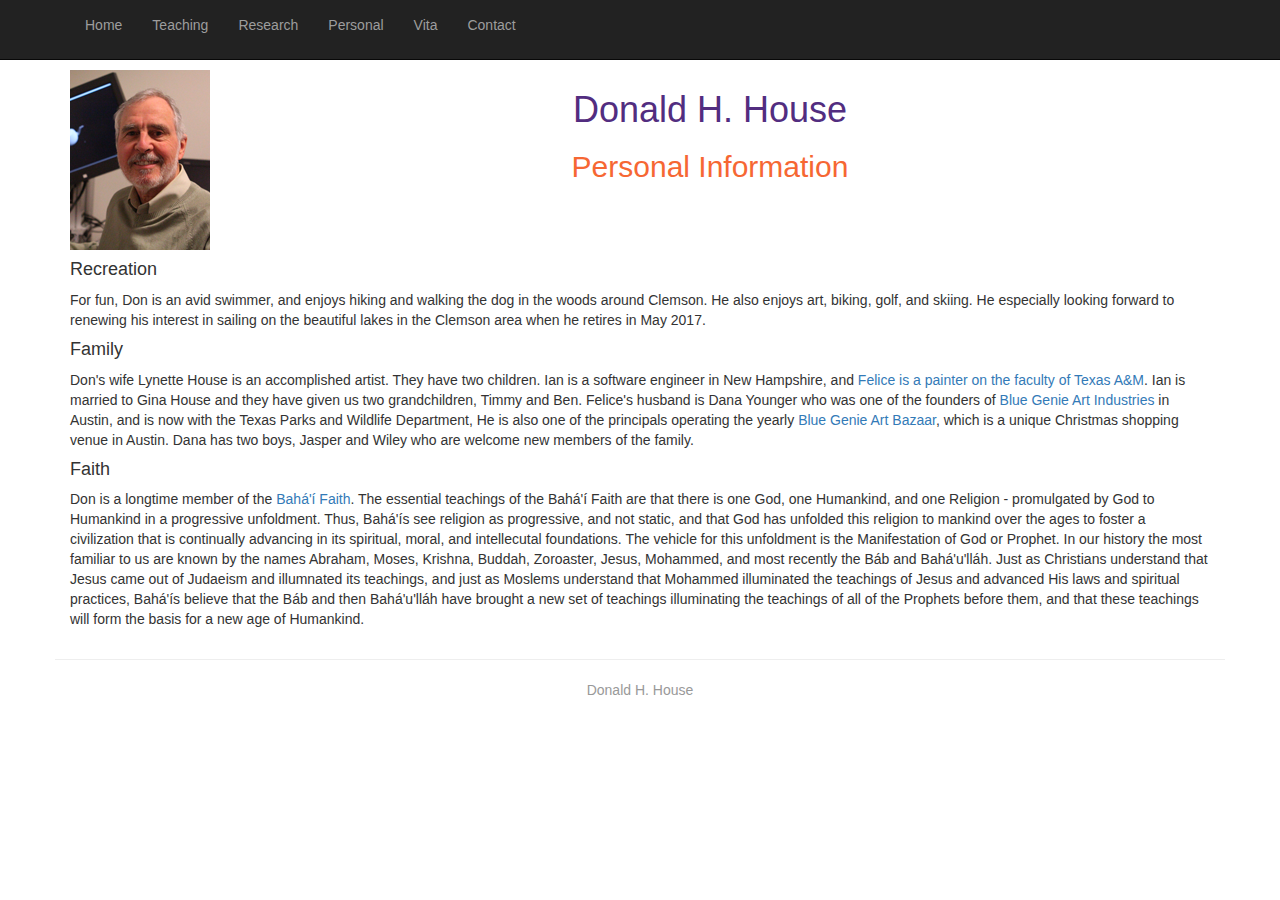
==== personal.html @ 59d38c4b "Initial website from Clemson" ====
<!DOCTYPE html>
<html lang="en">
  <head>
    <meta http-equiv="content-type" content="text/html; charset=UTF-8">
    <meta charset="utf-8">
    <meta http-equiv="X-UA-Compatible" content="IE=edge">
    <meta name="viewport" content="width=device-width, initial-scale=1">
    <meta name="description" content="">
    <meta name="author" content="">
    <title>Donald H. House, Personal</title>
    <!-- Bootstrap Core CSS -->
    <link href="css/bootstrap.min.css" rel="stylesheet">
    <link href="https://fonts.googleapis.com/css?family=Raleway"
      rel="stylesheet" type="text/css">
    <!-- Custom CSS -->
    <style>
    body {
        padding-top: 70px;
        /* Required padding for .navbar-fixed-top. Remove if using .navbar-static-top. Change if height of navigation changes. */
    }
	
	
    </style>
    <!-- HTML5 Shim and Respond.js IE8 support of HTML5 elements and media queries -->
    <!-- WARNING: Respond.js doesn't work if you view the page via file:// -->
    <!--[if lt IE 9]>
        <script src="https://oss.maxcdn.com/libs/html5shiv/3.7.0/html5shiv.js"></script>
        <script src="https://oss.maxcdn.com/libs/respond.js/1.4.2/respond.min.js"></script>
    <![endif]-->
  </head>
  <body>
    <!-- Navigation -->
    <nav class="navbar navbar-inverse navbar-fixed-top"
      role="navigation">
      <div class="container">
        <!-- Brand and toggle get grouped for better mobile display -->
        <div class="navbar-header"> <button type="button"
            class="navbar-toggle" data-toggle="collapse"
            data-target="#bs-example-navbar-collapse-1"> <span
              class="sr-only">Toggle navigation</span> <span
              class="icon-bar"></span> <span class="icon-bar"></span> <span
              class="icon-bar"></span> </button> </div>
        <!-- Collect the nav links, forms, and other content for toggling -->
        <div class="collapse navbar-collapse"
          id="bs-example-navbar-collapse-1">
          <ul class="nav navbar-nav">
            <li> <a href="index.html">Home</a> </li>
            <li> <a href="teaching.html">Teaching</a> </li>
            <li> <a href="research.html">Research</a> </li>
            <li> <a href="personal.html">Personal</a> </li>
            <li> <a href="vita.html" target="_blank">Vita</a> </li>
            <li> <a href="mailto:dhouse@clemson.edu">Contact</a> </li>
          </ul>
        </div>
        <!-- /.navbar-collapse --> </div>
      <!-- /.container --> </nav>
    <!-- Page Content -->
    <div class="container">
      <div class="row">
        <div class="col-lg-12 text-center">
          <img
            src="images/house.png" style="padding:0 0 0 0;
            float:left; ">
          <h1 style="font-family:'Raleway-bold', sans-serif; color:#522D80;">Donald H. House</h1>
          <p class="lead"><h2 style="font-family:'Raleway-bold', sans-serif; color:#F66733;">Personal Information</h2></p>
        </div>
      </div>
      <!-- /.row -->

      <div class="row">
        <div class="col-lg-12">
          <h4>Recreation</h4>
          <p style="vertical-align:top; margin-top:10px; ">
          For fun, Don is an avid swimmer, and enjoys hiking and walking the dog in the woods around
          Clemson. He also enjoys art, biking, golf, and skiing. He especially looking forward to
          renewing his interest in sailing on the beautiful lakes in the Clemson area when he retires
          in May 2017.
          </p>
          <h4>Family</h4>
          <p>
            Don's wife Lynette House is an accomplished artist. They have two children.
            Ian is a software engineer in New Hampshire, and
            <a href="http://felicehouse.com" target="_blank">Felice is a painter
            on the faculty of Texas A&amp;M</a>.
            Ian is married to Gina House and they have given us two grandchildren, Timmy and Ben.
            Felice's husband is Dana Younger who was one of the founders of
            <a href="http://bluegenieart.com" target = "_blank">Blue Genie Art Industries</a>
            in Austin, and is now with the Texas Parks and Wildlife Department,
            He is also one of the principals operating the yearly
            <a href="http://bluegenieartbazaar.com" target = "_blank">Blue Genie Art Bazaar</a>,
            which is a unique Christmas shopping venue in Austin.
            Dana has two boys, Jasper and Wiley who are welcome new members of the family.
          </p>
          <h4>Faith</h4>
          <p>
          Don is a longtime member of the
          <a href="http://www.bahai.org/" target="_blank">Bah&aacute;'&iacute; Faith</a>.
          The essential teachings of
          the Bah&aacute;'&iacute; Faith are that there is one God, one Humankind, and one
          Religion - promulgated by God to Humankind in a progressive unfoldment. Thus, Bah&aacute;'&iacute;s
          see religion as progressive, and not static, and that God has unfolded this religion to
          mankind over the ages to foster a civilization that is continually advancing in its
          spiritual, moral, and intellecutal foundations. The vehicle for this unfoldment is the
          Manifestation of God or Prophet. In our history the most familiar to us are known by
          the names Abraham, Moses,
          Krishna, Buddah, Zoroaster, Jesus, Mohammed, and most recently
          the B&aacute;b and Bah&aacute;'u'll&aacute;h.
          Just as Christians
          understand that Jesus came out of Judaeism and illumnated its teachings, and just as
          Moslems understand that Mohammed illuminated the teachings of Jesus and advanced His
          laws and spiritual practices, Bah&aacute;'&iacute;s
          believe that the B&aacute;b and then Bah&aacute;'u'll&aacute;h have brought a new set of
          teachings illuminating the teachings of all of the Prophets before them, and that these
          teachings will form the basis for a new age of Humankind.
          </p>
        </div>
      </div>

      <div class="row">
        <hr>
        <p style="color:#999999;" align="center">Donald H. House</p>
      </div>
    </div>
    <!-- /.container -->
    <!-- jQuery Version 1.11.1 -->
    <script src="js/jquery.js"></script>
    <!-- Bootstrap Core JavaScript -->
    <script src="js/bootstrap.min.js"></script>
  </body>
</html>
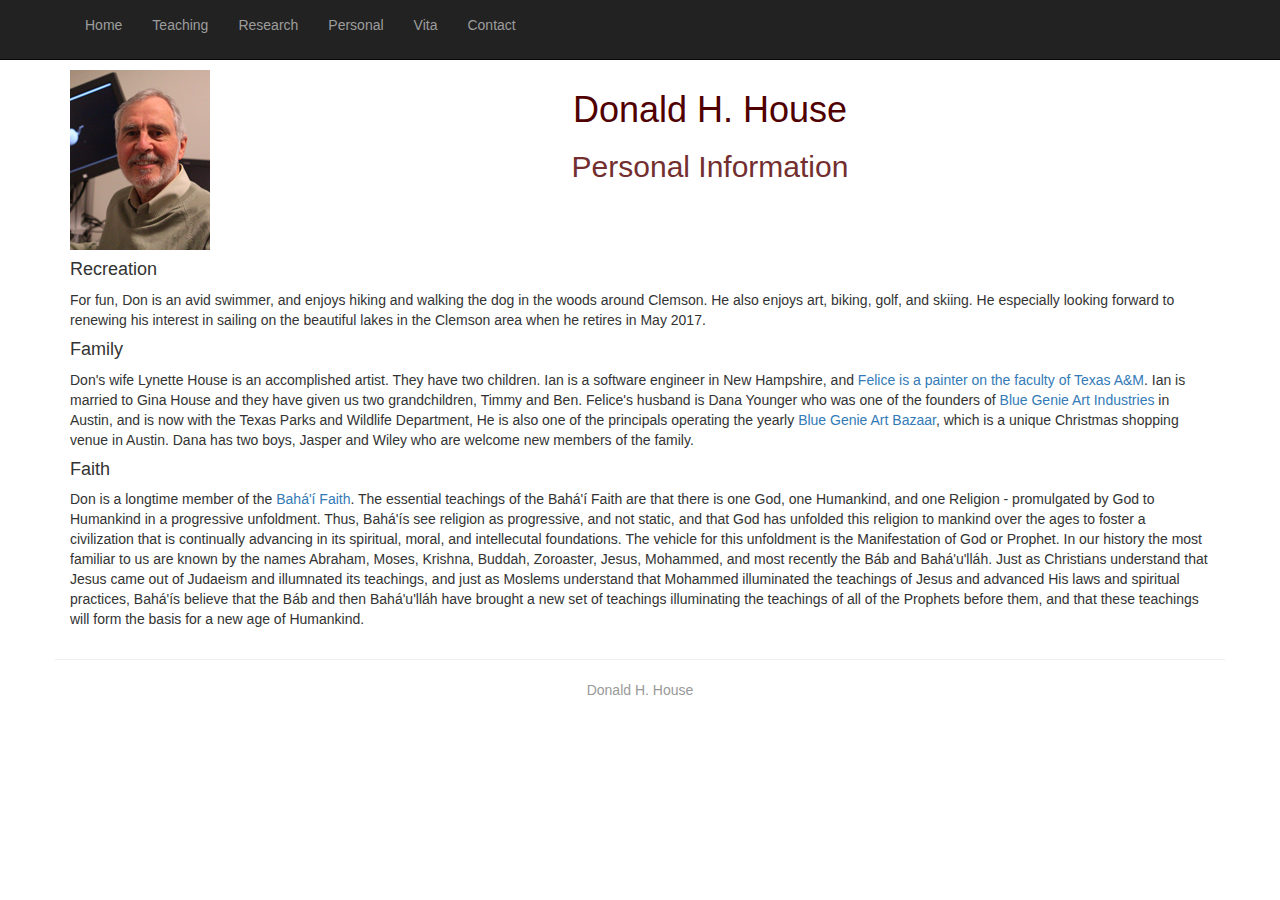
==== commit 7b26ed1a: "Fixing colors on other main pages" ====
--- a/personal.html
+++ b/personal.html
@@ -18,7 +18,6 @@
         padding-top: 70px;
         /* Required padding for .navbar-fixed-top. Remove if using .navbar-static-top. Change if height of navigation changes. */
     }
-	
 	
     </style>
     <!-- HTML5 Shim and Respond.js IE8 support of HTML5 elements and media queries -->
@@ -61,8 +60,8 @@
           <img
             src="images/house.png" style="padding:0 0 0 0;
             float:left; ">
-          <h1 style="font-family:'Raleway-bold', sans-serif; color:#522D80;">Donald H. House</h1>
-          <p class="lead"><h2 style="font-family:'Raleway-bold', sans-serif; color:#F66733;">Personal Information</h2></p>
+          <h1 style="font-family:'Raleway-bold', sans-serif; color:#500000;">Donald H. House</h1>
+          <p class="lead"><h2 style="font-family:'Raleway-bold', sans-serif; color:#732f2f;">Personal Information</h2></p>
         </div>
       </div>
       <!-- /.row -->
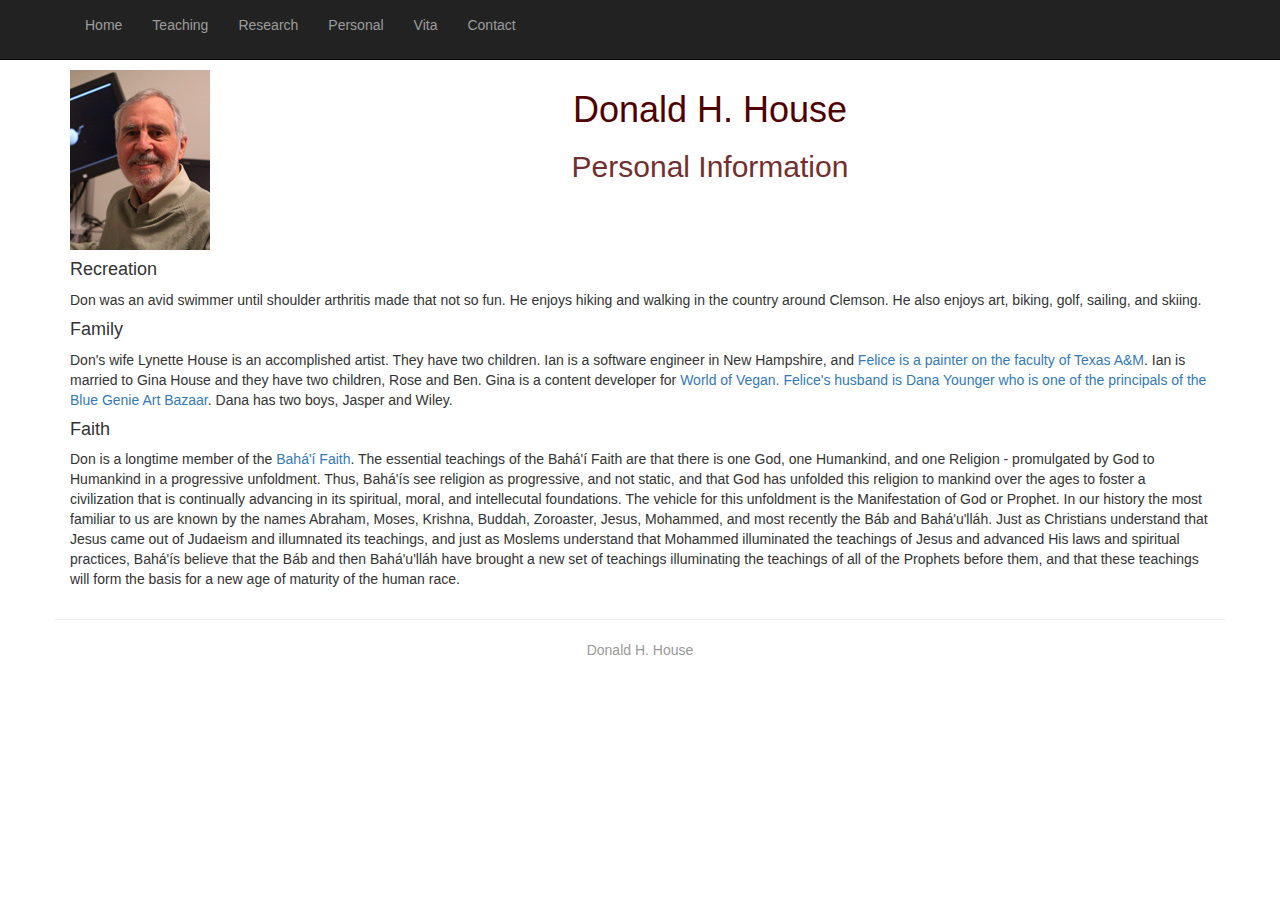
==== commit 6c0edddd: "Updated personal information" ====
--- a/personal.html
+++ b/personal.html
@@ -70,10 +70,8 @@
         <div class="col-lg-12">
           <h4>Recreation</h4>
           <p style="vertical-align:top; margin-top:10px; ">
-          For fun, Don is an avid swimmer, and enjoys hiking and walking the dog in the woods around
-          Clemson. He also enjoys art, biking, golf, and skiing. He especially looking forward to
-          renewing his interest in sailing on the beautiful lakes in the Clemson area when he retires
-          in May 2017.
+          Don was an avid swimmer until shoulder arthritis made that not so fun. He enjoys hiking and walking in the country around
+          Clemson. He also enjoys art, biking, golf, sailing, and skiing.
           </p>
           <h4>Family</h4>
           <p>
@@ -81,14 +79,11 @@
             Ian is a software engineer in New Hampshire, and
             <a href="http://felicehouse.com" target="_blank">Felice is a painter
             on the faculty of Texas A&amp;M</a>.
-            Ian is married to Gina House and they have given us two grandchildren, Timmy and Ben.
-            Felice's husband is Dana Younger who was one of the founders of
-            <a href="http://bluegenieart.com" target = "_blank">Blue Genie Art Industries</a>
-            in Austin, and is now with the Texas Parks and Wildlife Department,
-            He is also one of the principals operating the yearly
-            <a href="http://bluegenieartbazaar.com" target = "_blank">Blue Genie Art Bazaar</a>,
-            which is a unique Christmas shopping venue in Austin.
-            Dana has two boys, Jasper and Wiley who are welcome new members of the family.
+            Ian is married to Gina House and they have two children, Rose and Ben.
+            Gina is a content developer for <a href="http://worldofvegan.com" target="_blank">World of Vegan.
+            Felice's husband is Dana Younger who is one of the principals of the
+            <a href="http://bluegenieartbazaar.com" target = "_blank">Blue Genie Art Bazaar</a>.
+            Dana has two boys, Jasper and Wiley.
           </p>
           <h4>Faith</h4>
           <p>
@@ -110,7 +105,7 @@
           laws and spiritual practices, Bah&aacute;'&iacute;s
           believe that the B&aacute;b and then Bah&aacute;'u'll&aacute;h have brought a new set of
           teachings illuminating the teachings of all of the Prophets before them, and that these
-          teachings will form the basis for a new age of Humankind.
+          teachings will form the basis for a new age of maturity of the human race.
           </p>
         </div>
       </div>
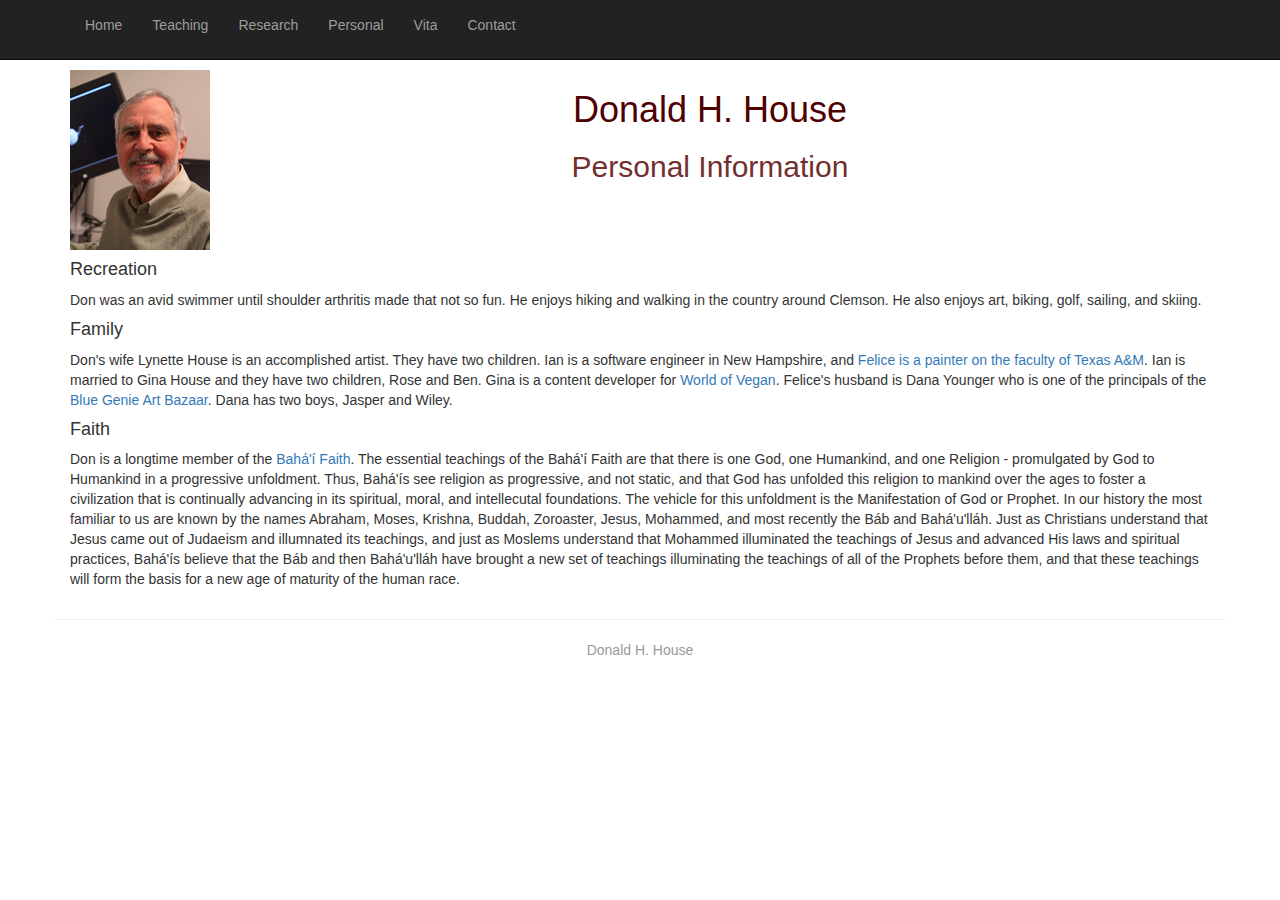
==== commit ded77fbd: "fix hyperlink in personal" ====
--- a/personal.html
+++ b/personal.html
@@ -80,7 +80,7 @@
             <a href="http://felicehouse.com" target="_blank">Felice is a painter
             on the faculty of Texas A&amp;M</a>.
             Ian is married to Gina House and they have two children, Rose and Ben.
-            Gina is a content developer for <a href="http://worldofvegan.com" target="_blank">World of Vegan.
+            Gina is a content developer for <a href="http://worldofvegan.com" target="_blank">World of Vegan</a>.
             Felice's husband is Dana Younger who is one of the principals of the
             <a href="http://bluegenieartbazaar.com" target = "_blank">Blue Genie Art Bazaar</a>.
             Dana has two boys, Jasper and Wiley.
